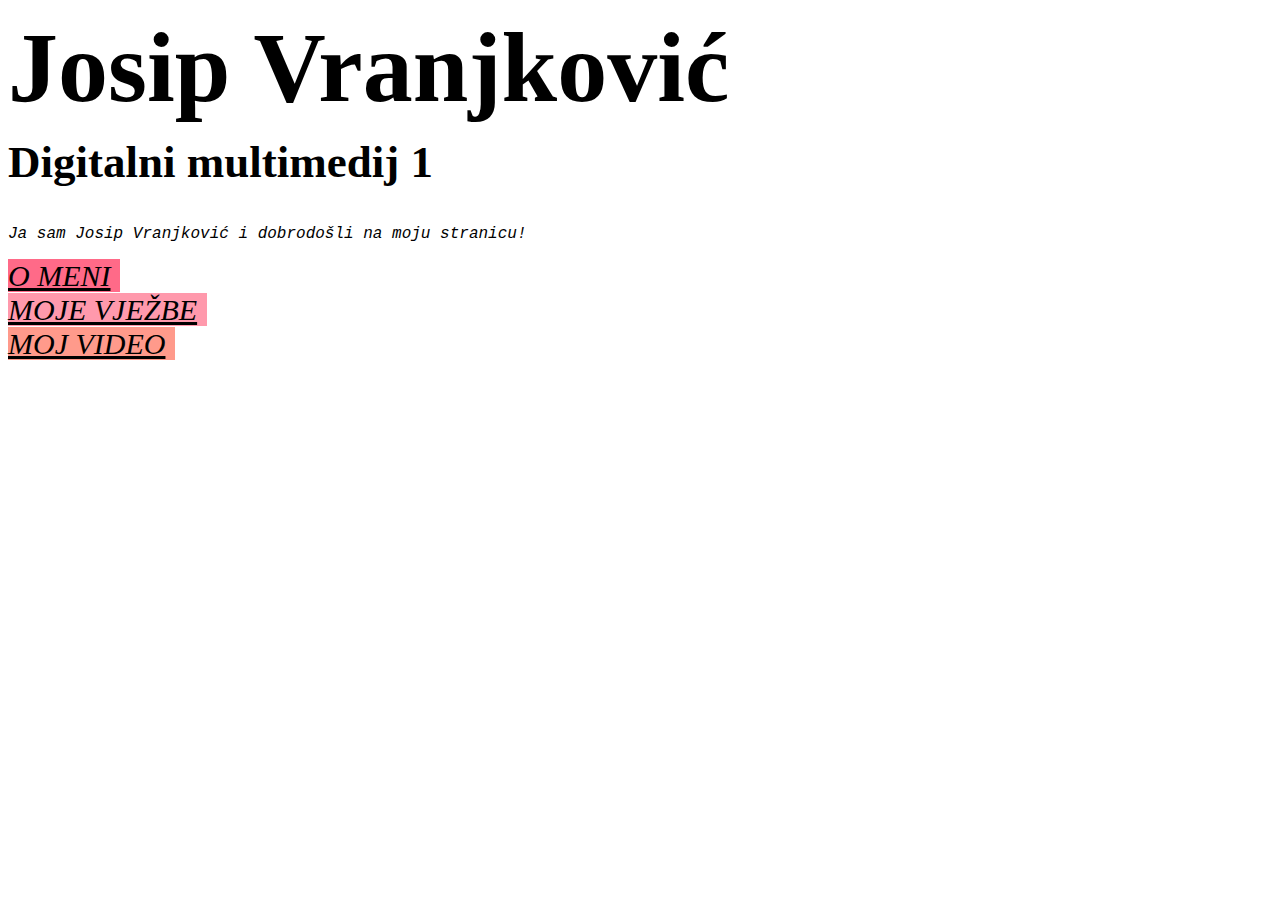
==== index.html @ a6ac0b52 "Add files via upload" ====
<!doctype html>
<html>
<head>
<meta charset="utf-8">
<title>Projektni zadatak 3</title>
	<link rel="stylesheet" href="pozadina.css">
</head>

<body>

	<h1>Josip Vranjković</h1>
	<h2>Digitalni multimedij 1</h2>
	<p>Ja sam Josip Vranjković i dobrodošli na moju stranicu!</p>
	<p><a style="background-color:#FF6A88" href="o_meni.html"/>O MENI</a><br/>
<a style="background-color:#FF99AC" href="moje_vjezbe.html">MOJE VJEŽBE</a><br/>
<a style="background-color:#FF9A8B" href="moj_video.html">MOJ VIDEO</a><br/>
</p>

</body>
</html>
---- pozadina.css ----
@charset "utf-8";
/* CSS Document */

body {
	background-image: url("pozadina2.jpg")
}
h1 {
	font-family:Cambria, "Hoefler Text", "Liberation Serif", Times, "Times New Roman", "serif";
	color:black;
	font-size:100px;
	line-height:2px;
}
a {
	font-family: Impact, Haettenschweiler, "Franklin Gothic Bold", "Arial Black", "sans-serif";
	color:black;
	font-size: 30px;
	padding-right: 10px;
	
}
h2 {
	font-family:Cambria, "Hoefler Text", "Liberation Serif", Times, "Times New Roman", "serif";
	color:black;
	font-size:45px;

}
p{
	font-style: italic;
	font-family: Consolas, "Andale Mono", "Lucida Console", "Lucida Sans Typewriter", Monaco, "Courier New", "monospace";

}
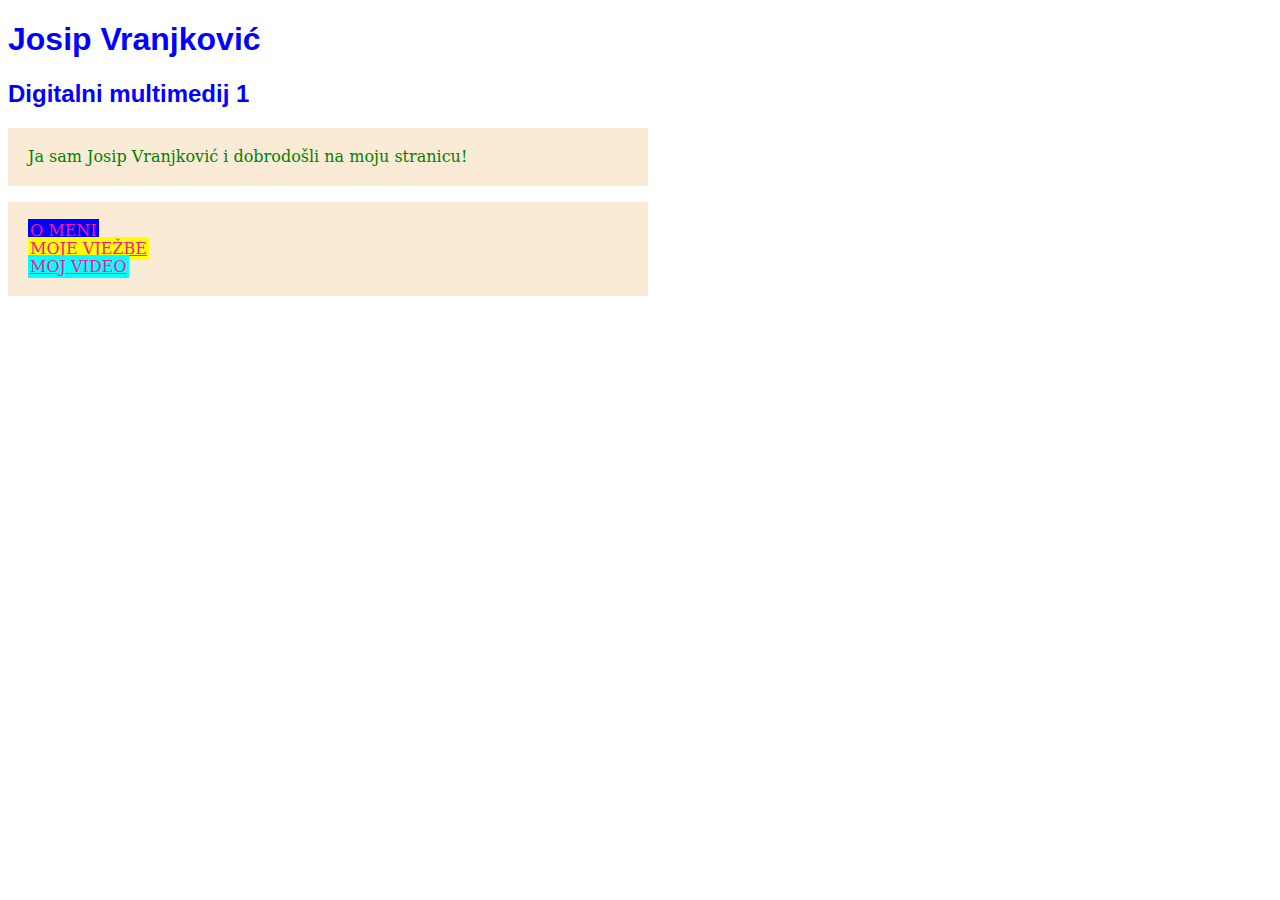
==== commit 1ad8a484: "Add files via upload" ====
--- a/index.html
+++ b/index.html
@@ -11,9 +11,9 @@
 	<h1>Josip Vranjković</h1>
 	<h2>Digitalni multimedij 1</h2>
 	<p>Ja sam Josip Vranjković i dobrodošli na moju stranicu!</p>
-	<p><a style="background-color:#FF6A88" href="o_meni.html"/>O MENI</a><br/>
-<a style="background-color:#FF99AC" href="moje_vjezbe.html">MOJE VJEŽBE</a><br/>
-<a style="background-color:#FF9A8B" href="moj_video.html">MOJ VIDEO</a><br/>
+	<p><a style="background-color:blue" href="o_meni.html"/>O MENI</a><br/>
+<a style="background-color:yellow" href="moje_vjezbe.html">MOJE VJEŽBE</a><br/>
+<a style="background-color:cyan" href="moj_video.html">MOJ VIDEO</a><br/>
 </p>
 
 </body>
--- a/pozadina.css
+++ b/pozadina.css
@@ -1,30 +1,34 @@
 @charset "utf-8";
 /* CSS Document */
-
-body {
-	background-image: url("pozadina2.jpg")
-}
-h1 {
-	font-family:Cambria, "Hoefler Text", "Liberation Serif", Times, "Times New Roman", "serif";
-	color:black;
-	font-size:100px;
-	line-height:2px;
-}
-a {
-	font-family: Impact, Haettenschweiler, "Franklin Gothic Bold", "Arial Black", "sans-serif";
-	color:black;
-	font-size: 30px;
-	padding-right: 10px;
+p {
+	color: green;
+	font-family:Constantia, "Lucida Bright", "DejaVu Serif", Georgia, "serif";
+	font-size:16px;
+	line-height:18px;
+	width: 600px;
+	background-color: antiquewhite;
+	padding: 20px;
 	
 }
-h2 {
-	font-family:Cambria, "Hoefler Text", "Liberation Serif", Times, "Times New Roman", "serif";
-	color:black;
-	font-size:45px;
+h1, h2 {
+	font-family: Gotham, "Helvetica Neue", Helvetica, Arial, "sans-serif";
+	color:blue;
 
+	
 }
-p{
-	font-style: italic;
-	font-family: Consolas, "Andale Mono", "Lucida Console", "Lucida Sans Typewriter", Monaco, "Courier New", "monospace";
-
+body {
+	background-image: url("Zz1kNmFkYmFmNzhlNGIxMWViYTU1ZDFmYjg0ZWI5MTc4Zg==.jfif")
+}
+ol, ul {
+	
+	color:azure;
+	background-color: cornflowerblue;
+	padding: 20px;
+	width: 120px;
+}
+a{
+	color: deeppink;
+	background-color: azure;
+	padding: 2px;
+	width: 150px;
 }